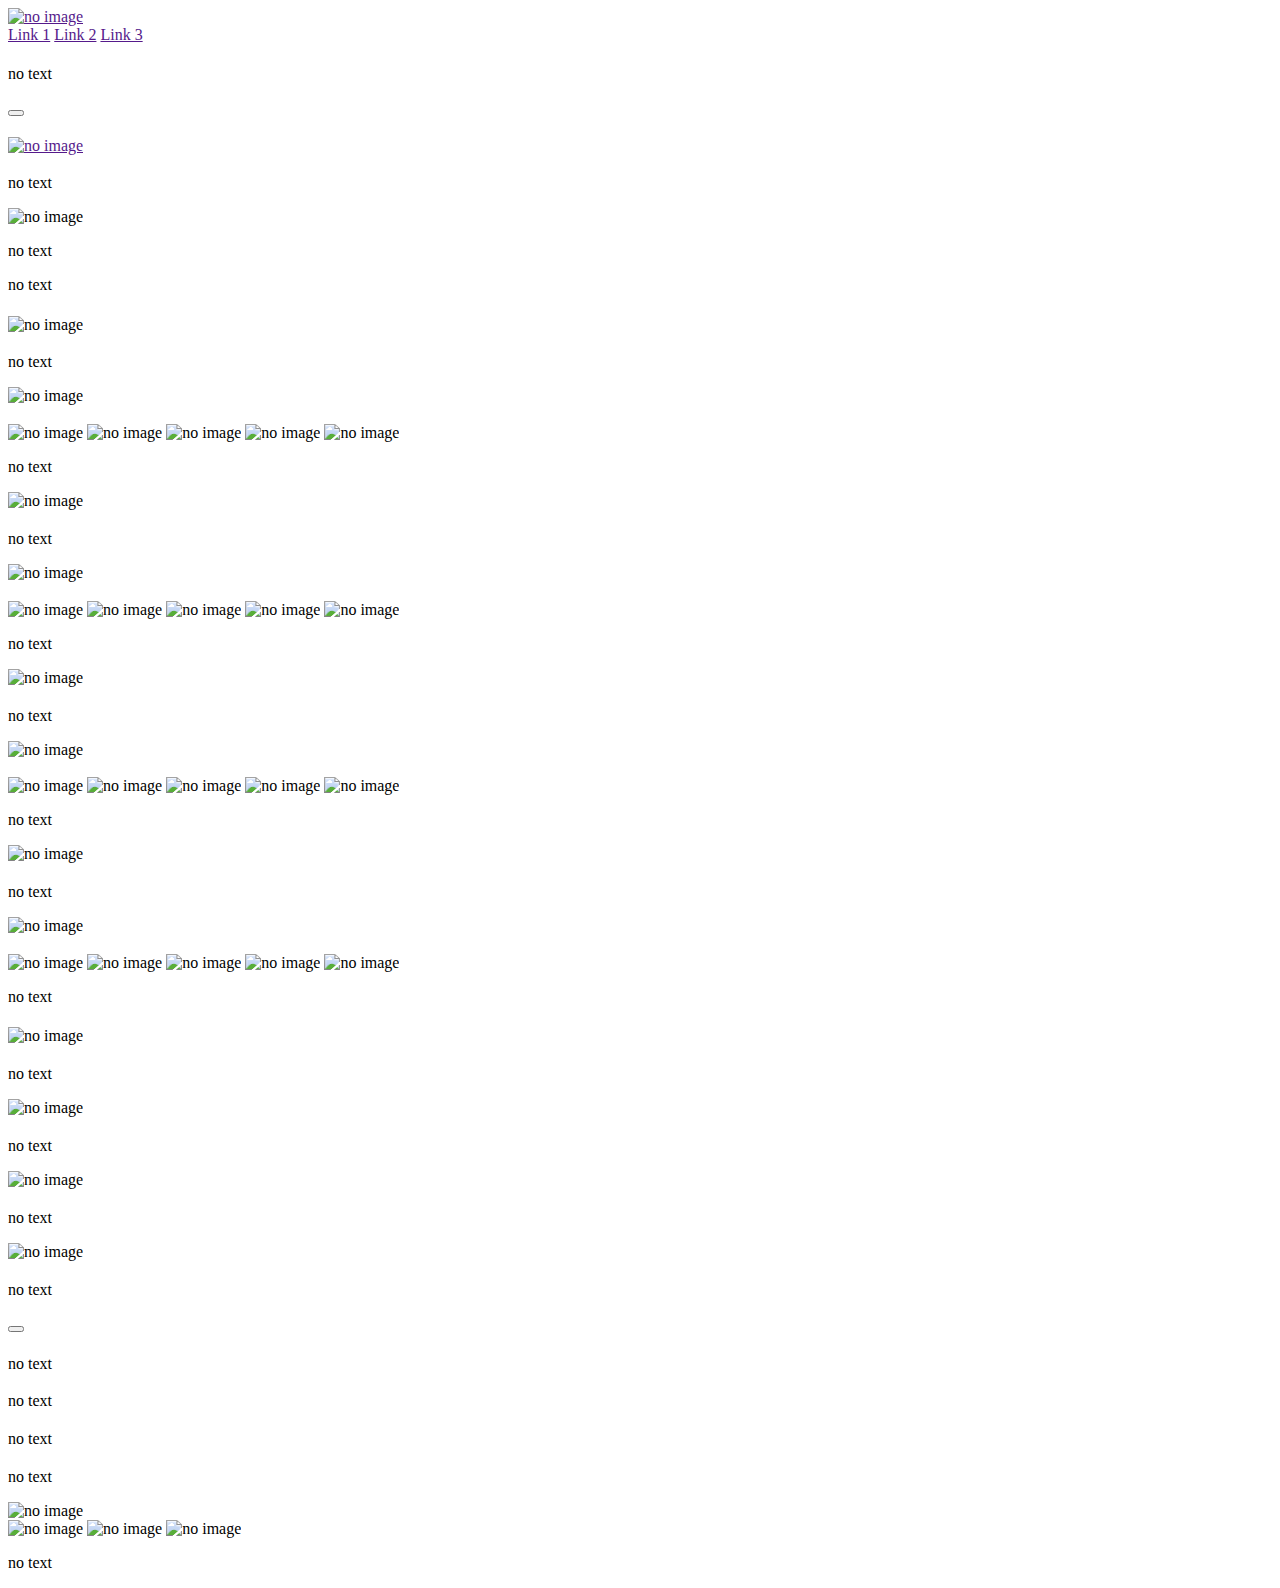
==== css_advanced/index.html @ 110f512f "0 README.md" ====
<!DOCTYPE html>
<html lang="en">
    <head>
        <title>Smile School - Home</title>
        <link rel="icon" href="images/favicon.ico" type="images/x-icon">
        <meta charset="UTF-8">
        <meta name="description" content="Smile School - Tutorials for how to have the best smile for any occasion!">
        <meta name="keywords" content="Smile, Tutorial, SmileSchool, Smiles, Grin, Laugh, Happy Smile, Natural Smile, Sad Smile, Diagonal Smile">
        <meta name="author" content="Allen Keeling">
        <meta name="viewport" content="width=device-width, initial-scale=1.0">
    </head>
</html>
<body>
    <header>
        <div>
            <a href="">
                <img src="" alt="no image">
            </a>
            <nav>
                <a href="">Link 1</a>
                <a href="">Link 2</a>
                <a href="">Link 3</a>
            </nav>
        </div>
        <section>
            <div>
                <h1></h1>
                <p> no text </p>
                <button></button>
            </div>
            <div>
                <h2></h2>
                <div>
                    <div>
                        <a href="">
                            <img src="" alt="no image">
                        </a>
                    </div>
                    <div>
                        <h3></h3>
                    </div>
                    <div>
                        <p> no text </p>
                    </div>
                </div>
            </div>
        </section>
    </header>
    <main>
        <section>
            <div>
                <a>
                    <img src="" alt="no image">
                </a>
                <div>
                    <blockquote></blockquote>
                    <p> no text </p>
                    <p> no text </p>
                </div>
            </div>
        </section>
        <section> <!-- video section -->
            <h1></h1>
            <div>
                <div>
                    <img src="" alt="no image">
                    <h2></h2>
                    <p> no text </p>
                    <div>
                        <img src="" alt="no image">
                        <h3></h3>
                    </div>
                    <div>
                        <div>
                            <img src="" alt="no image">
                            <img src="" alt="no image">
                            <img src="" alt="no image">
                            <img src="" alt="no image">
                            <img src="" alt="no image">
                        </div>
                        <p> no text </p>
                    </div>
                </div>
                <div></div>
                    <img src="" alt="no image">
                    <h2></h2>
                    <p> no text </p>
                    <div>
                        <img src="" alt="no image">
                        <h3></h3>
                    </div>
                    <div>
                        <div>
                            <img src="" alt="no image">
                            <img src="" alt="no image">
                            <img src="" alt="no image">
                            <img src="" alt="no image">
                            <img src="" alt="no image">
                        </div>
                        <p> no text </p>
                    </div>
                </div>
                <div></div>
                    <img src="" alt="no image">
                    <h2></h2>
                    <p> no text </p>
                    <div>
                        <img src="" alt="no image">
                        <h3></h3>
                    </div>
                    <div>
                        <div>
                            <img src="" alt="no image">
                            <img src="" alt="no image">
                            <img src="" alt="no image">
                            <img src="" alt="no image">
                            <img src="" alt="no image">
                        </div>
                        <p> no text </p>
                    </div>
                </div>
                <div></div>
                    <img src="" alt="no image">
                    <h2></h2>
                    <p> no text </p>
                    <div>
                        <img src="" alt="no image">
                        <h3></h3>
                    </div>
                    <div>
                        <div>
                            <img src="" alt="no image">
                            <img src="" alt="no image">
                            <img src="" alt="no image">
                            <img src="" alt="no image">
                            <img src="" alt="no image">
                        </div>
                        <p> no text </p>
                    </div>
                </div>
            </div>
        </section>
        <section> <!-- membership section -->
            <h1></h1>
            <div>
                <div>
                    <img src="" alt="no image">
                    <h2></h2>
                    <p> no text </p>
                </div>
                <div>
                    <img src="" alt="no image">
                    <h2></h2>
                    <p> no text </p>
                </div>
                <div>
                    <img src="" alt="no image">
                    <h2></h2>
                    <p> no text </p>
                </div>
                <div>
                    <img src="" alt="no image">
                    <h2></h2>
                    <p> no text </p>
                </div>
            </div>
            <button></button>
        </section>
        <section> <!-- FAQ Section -->
            <h1></h1>
            <div>
                <div class="row">
                    <div class="item">
                        <h2></h2>
                        <p> no text </p>
                    </div>
                    <div class="item"></div>
                        <h2></h2>
                        <p> no text </p>
                    </div>
                </div>
                <div class="row"></div>
                    <div class="item">
                        <h2></h2>
                        <p> no text </p>
                    </div>
                    <div class="item"></div>
                        <h2></h2>
                        <p> no text </p>
                    </div>
                </div>
            </div>
        </section>
    </main>
    <footer>
        <div>
            <div>
                <a>
                    <img src="" alt="no image">
                    <div>
                        <a>
                            <img src="" alt="no image">
                        </a>
                        <a>
                            <img src="" alt="no image">
                        </a>
                        <a>
                            <img src="" alt="no image">
                        </a>
                    </div>
                </a>
            </div>
            <p> no text </p>
        </div>
    </footer>
</body>
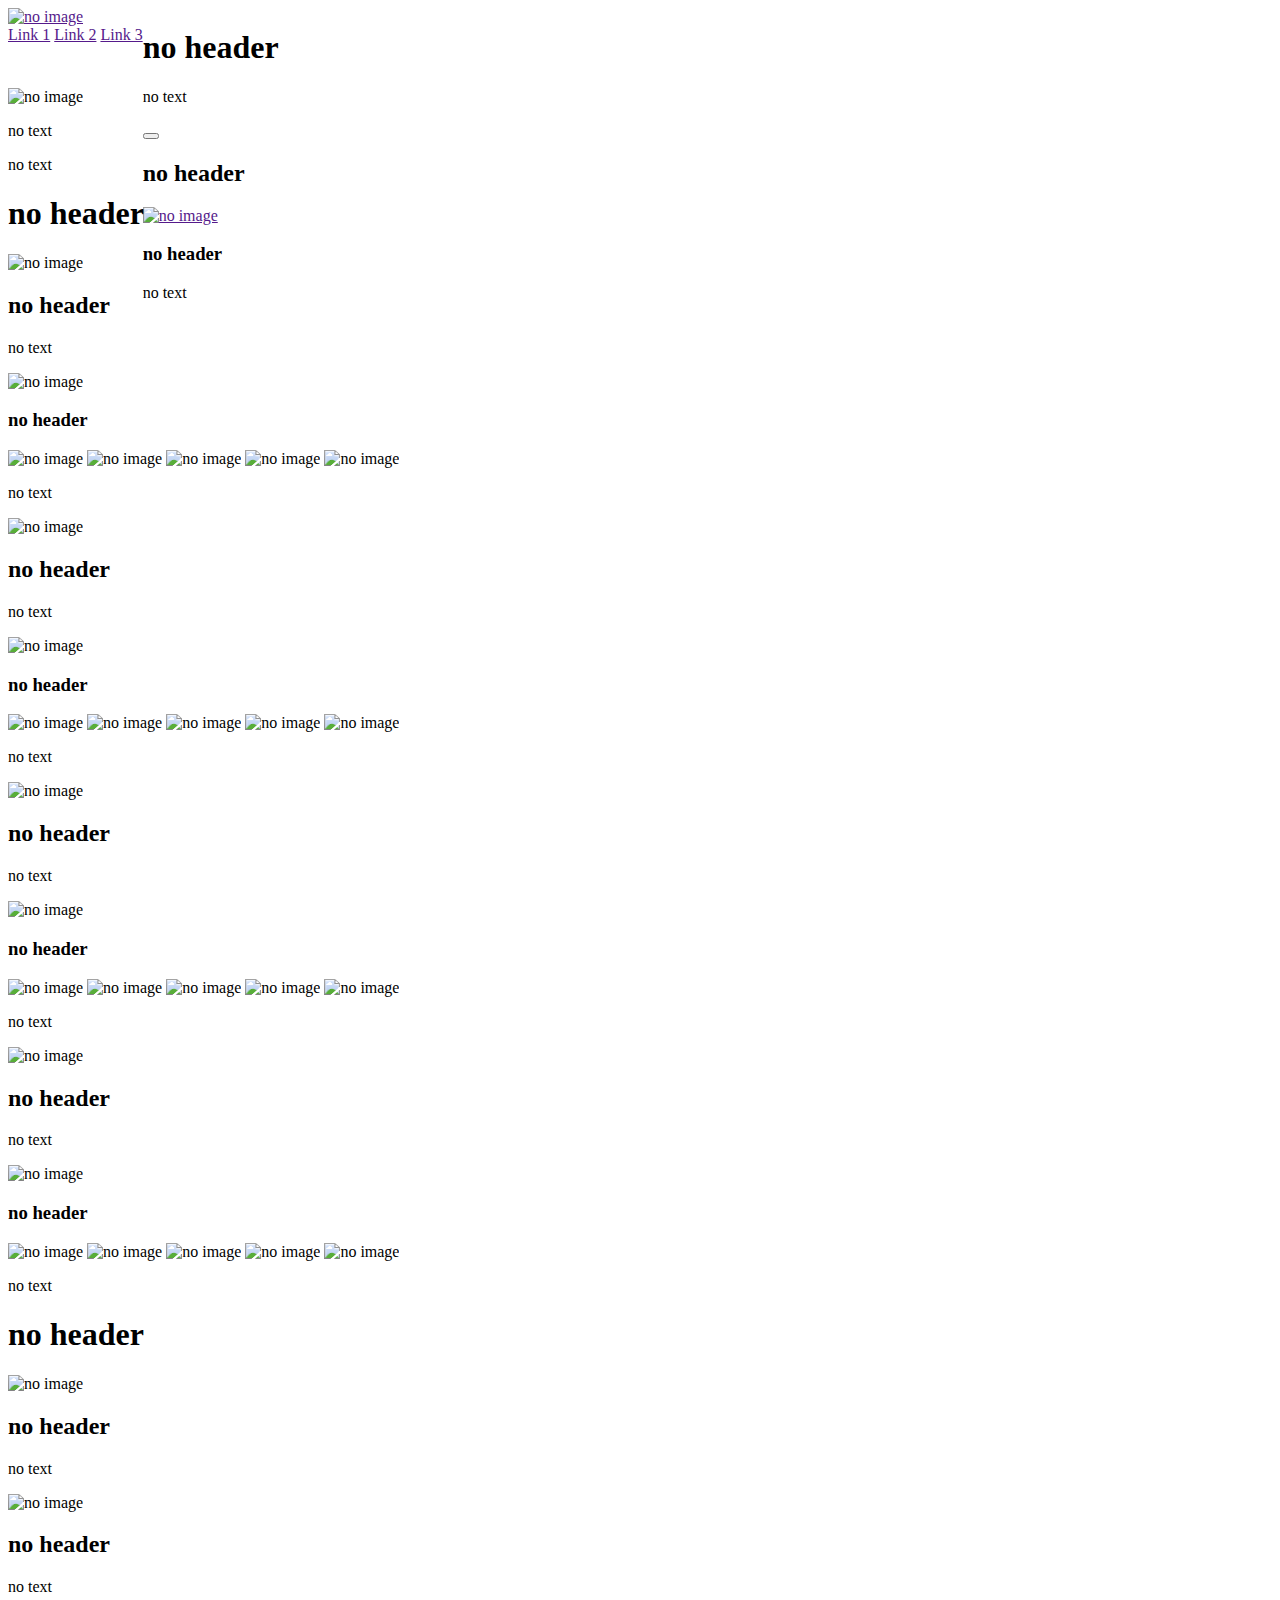
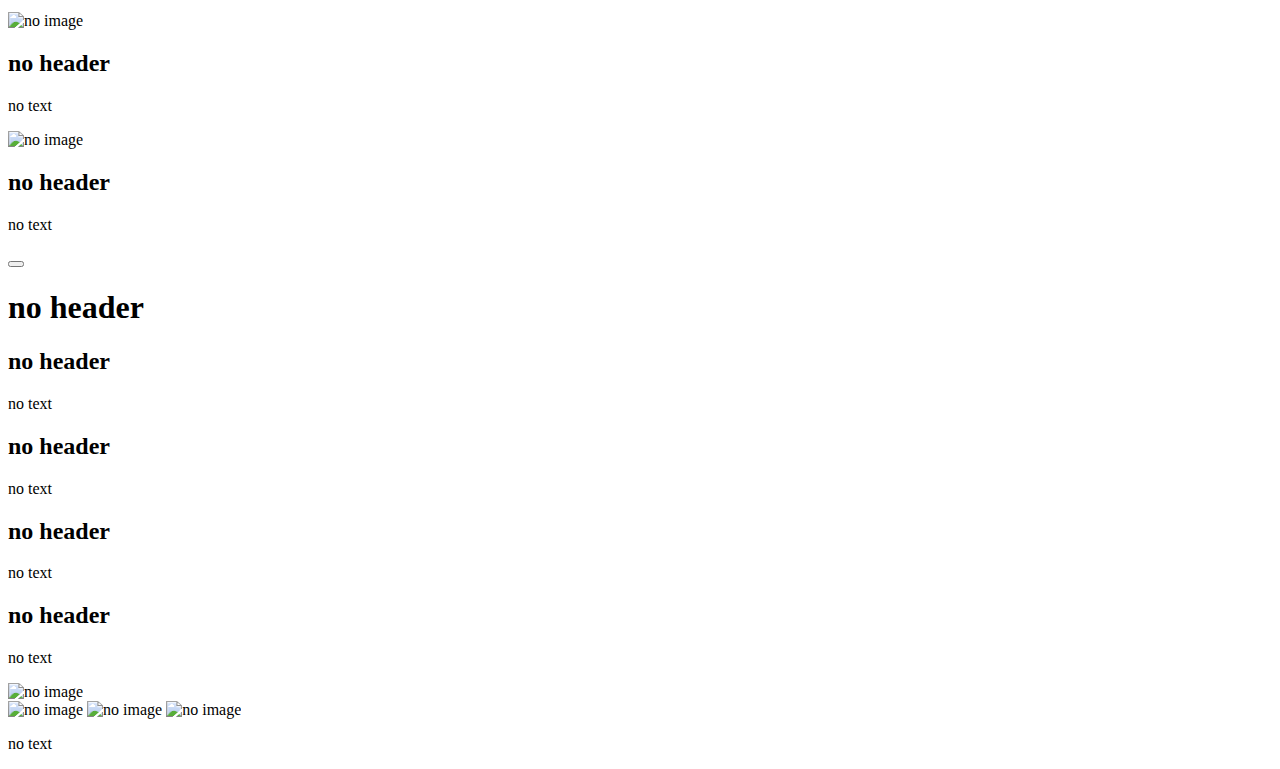
==== commit e4ee2823: "start" ====
--- a/css_advanced/index.html
+++ b/css_advanced/index.html
@@ -1,6 +1,7 @@
 <!DOCTYPE html>
 <html lang="en">
     <head>
+        <link rel="stylesheet" href="styles.css">
         <title>Smile School - Home</title>
         <link rel="icon" href="images/favicon.ico" type="images/x-icon">
         <meta charset="UTF-8">
@@ -24,12 +25,12 @@
         </div>
         <section>
             <div>
-                <h1></h1>
+                <h1> no header </h1>
                 <p> no text </p>
                 <button></button>
             </div>
             <div>
-                <h2></h2>
+                <h2> no header </h2>
                 <div>
                     <div>
                         <a href="">
@@ -37,7 +38,7 @@
                         </a>
                     </div>
                     <div>
-                        <h3></h3>
+                        <h3> no header </h3>
                     </div>
                     <div>
                         <p> no text </p>
@@ -60,15 +61,15 @@
             </div>
         </section>
         <section> <!-- video section -->
-            <h1></h1>
-            <div>
-                <div>
-                    <img src="" alt="no image">
-                    <h2></h2>
-                    <p> no text </p>
-                    <div>
-                        <img src="" alt="no image">
-                        <h3></h3>
+            <h1> no header </h1>
+            <div>
+                <div>
+                    <img src="" alt="no image">
+                    <h2> no header </h2>
+                    <p> no text </p>
+                    <div>
+                        <img src="" alt="no image">
+                        <h3> no header </h3>
                     </div>
                     <div>
                         <div>
@@ -83,11 +84,11 @@
                 </div>
                 <div></div>
                     <img src="" alt="no image">
-                    <h2></h2>
-                    <p> no text </p>
-                    <div>
-                        <img src="" alt="no image">
-                        <h3></h3>
+                    <h2> no header </h2>
+                    <p> no text </p>
+                    <div>
+                        <img src="" alt="no image">
+                        <h3> no header </h3>
                     </div>
                     <div>
                         <div>
@@ -102,11 +103,11 @@
                 </div>
                 <div></div>
                     <img src="" alt="no image">
-                    <h2></h2>
-                    <p> no text </p>
-                    <div>
-                        <img src="" alt="no image">
-                        <h3></h3>
+                    <h2> no header </h2>
+                    <p> no text </p>
+                    <div>
+                        <img src="" alt="no image">
+                        <h3> no header </h3>
                     </div>
                     <div>
                         <div>
@@ -121,11 +122,11 @@
                 </div>
                 <div></div>
                     <img src="" alt="no image">
-                    <h2></h2>
-                    <p> no text </p>
-                    <div>
-                        <img src="" alt="no image">
-                        <h3></h3>
+                    <h2> no header </h2>
+                    <p> no text </p>
+                    <div>
+                        <img src="" alt="no image">
+                        <h3> no header </h3>
                     </div>
                     <div>
                         <div>
@@ -141,51 +142,51 @@
             </div>
         </section>
         <section> <!-- membership section -->
-            <h1></h1>
-            <div>
-                <div>
-                    <img src="" alt="no image">
-                    <h2></h2>
-                    <p> no text </p>
-                </div>
-                <div>
-                    <img src="" alt="no image">
-                    <h2></h2>
-                    <p> no text </p>
-                </div>
-                <div>
-                    <img src="" alt="no image">
-                    <h2></h2>
-                    <p> no text </p>
-                </div>
-                <div>
-                    <img src="" alt="no image">
-                    <h2></h2>
+            <h1> no header </h1>
+            <div>
+                <div>
+                    <img src="" alt="no image">
+                    <h2> no header </h2>
+                    <p> no text </p>
+                </div>
+                <div>
+                    <img src="" alt="no image">
+                    <h2> no header </h2>
+                    <p> no text </p>
+                </div>
+                <div>
+                    <img src="" alt="no image">
+                    <h2> no header </h2>
+                    <p> no text </p>
+                </div>
+                <div>
+                    <img src="" alt="no image">
+                    <h2> no header </h2>
                     <p> no text </p>
                 </div>
             </div>
             <button></button>
         </section>
         <section> <!-- FAQ Section -->
-            <h1></h1>
+            <h1> no header </h1>
             <div>
                 <div class="row">
                     <div class="item">
-                        <h2></h2>
+                        <h2> no header </h2>
                         <p> no text </p>
                     </div>
                     <div class="item"></div>
-                        <h2></h2>
+                        <h2> no header </h2>
                         <p> no text </p>
                     </div>
                 </div>
                 <div class="row"></div>
                     <div class="item">
-                        <h2></h2>
+                        <h2> no header </h2>
                         <p> no text </p>
                     </div>
                     <div class="item"></div>
-                        <h2></h2>
+                        <h2> no header </h2>
                         <p> no text </p>
                     </div>
                 </div>
--- a/css_advanced/styles.css
+++ b/css_advanced/styles.css
@@ -0,0 +1,8 @@
+header {
+    background-color: #FFFFFF;
+    height: 80px;
+    display: flex;
+    align-items: flex-start;
+    padding: 171.59 35.02px;
+}
+
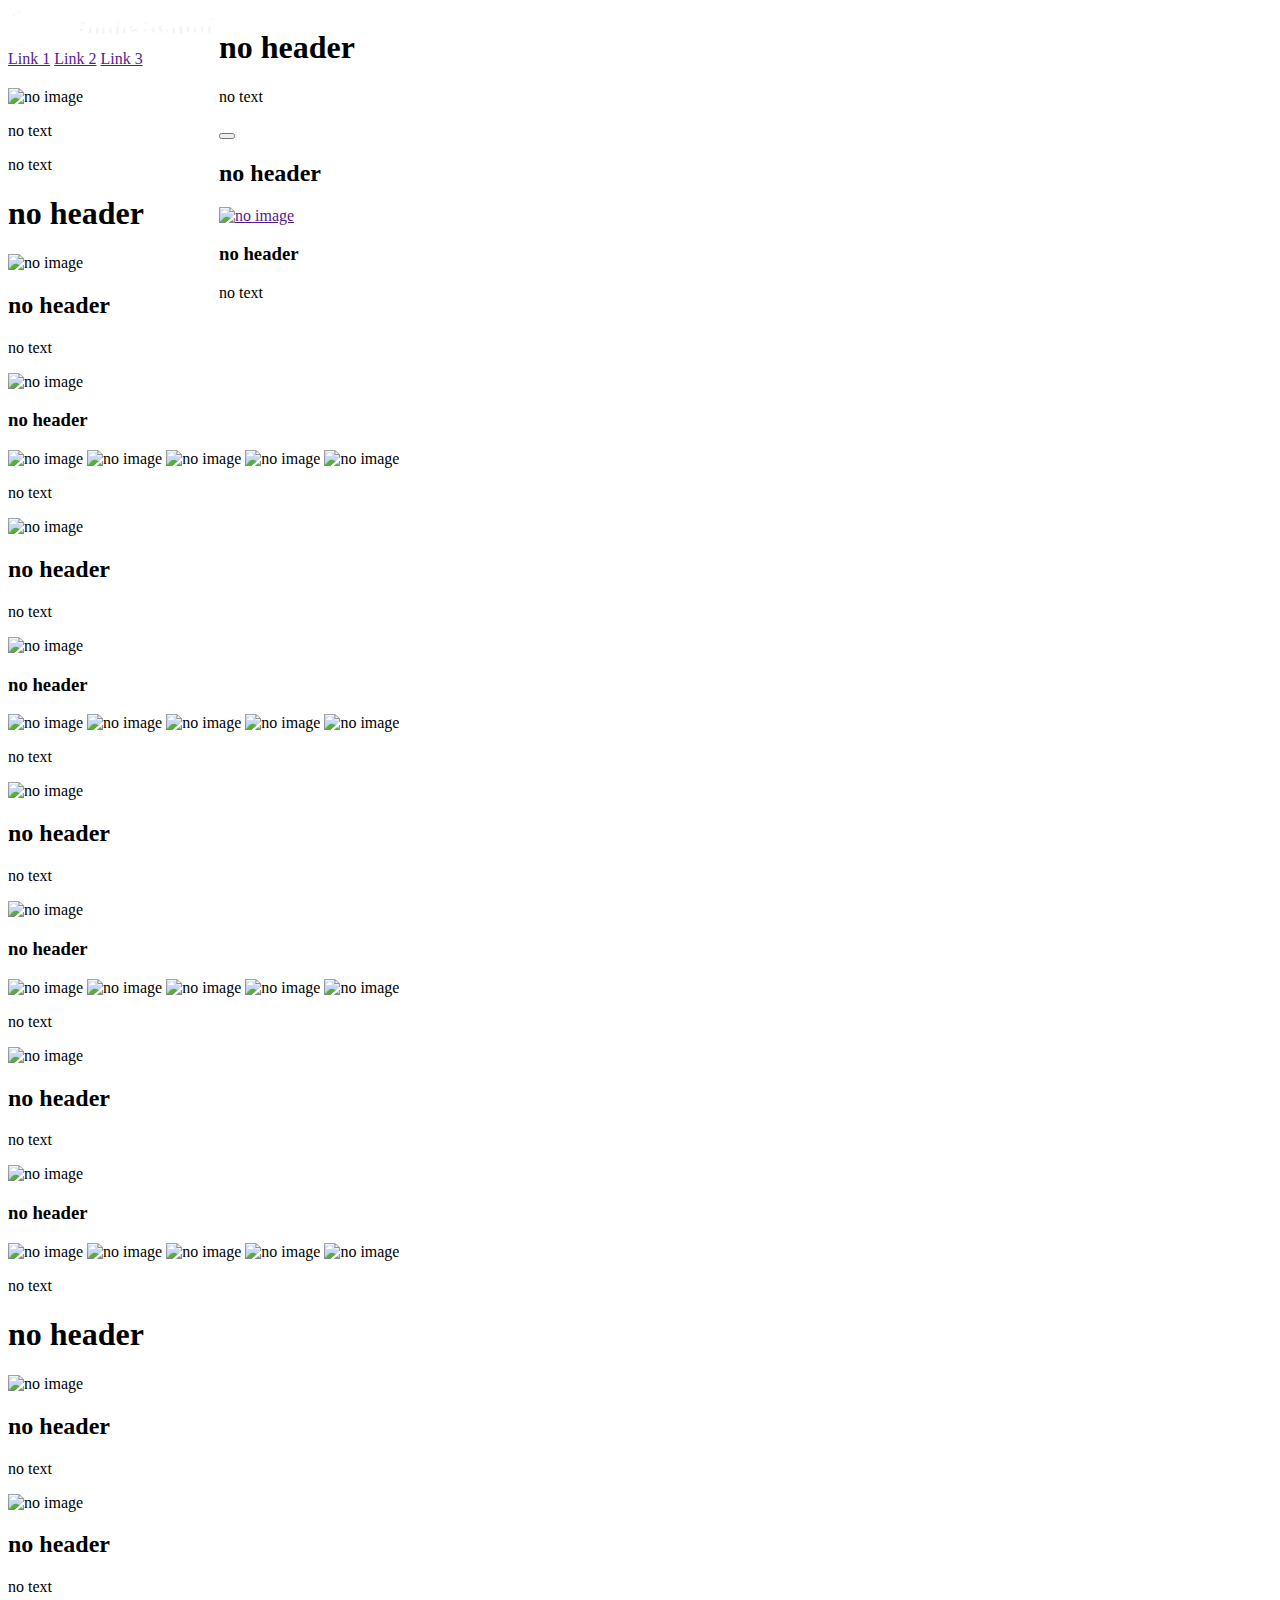
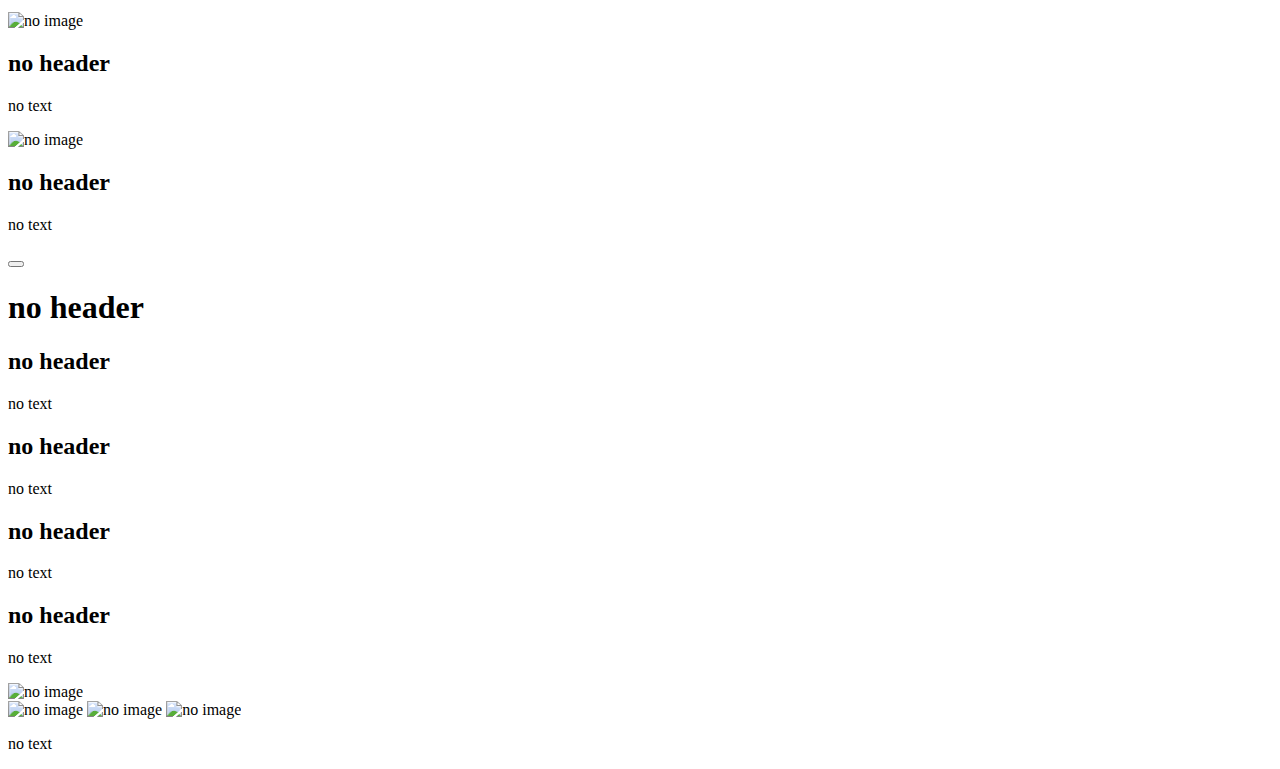
==== commit 4e9f5db2: "logo" ====
--- a/css_advanced/index.html
+++ b/css_advanced/index.html
@@ -15,7 +15,7 @@
     <header>
         <div>
             <a href="">
-                <img src="" alt="no image">
+                <img src="images/logo.png" alt="no image">
             </a>
             <nav>
                 <a href="">Link 1</a>
